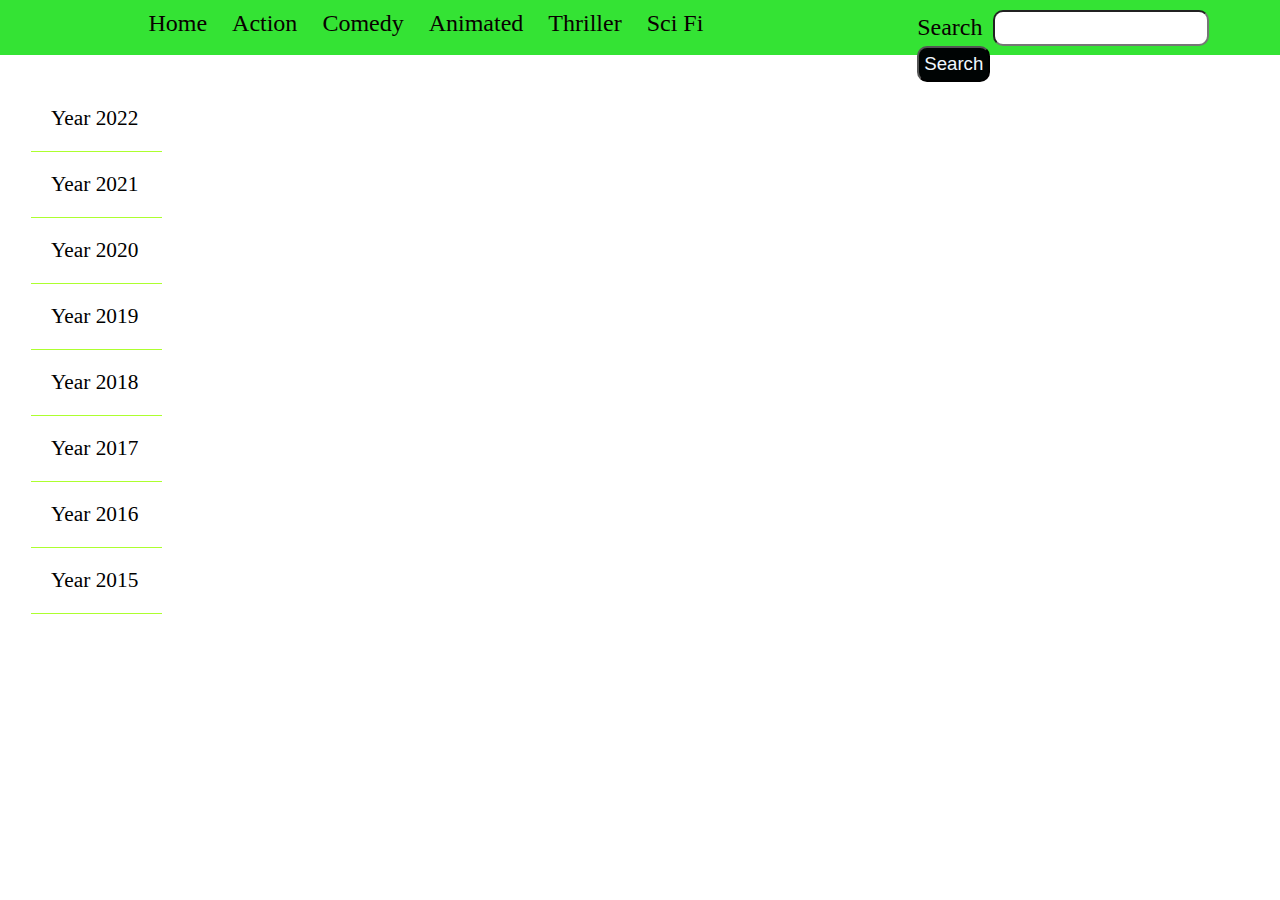
==== index.html @ 85c782cf "movies done" ====
<!DOCTYPE html>
<html lang="en">
<head>
    <meta charset="UTF-8">
    <meta http-equiv="X-UA-Compatible" content="IE=edge">
    <meta name="viewport" content="width=device-width, initial-scale=1.0">
    <link rel="shortcut icon" href="./client/images/movieicon.png" type="image/x-icon">
    <link rel="stylesheet" href="./client/styleSheets/homePage.css">
    <script src="./client/scripts/homePage.js"></script>
    <title>Movie Mix</title>
</head>
<body>
    <div id="navbar">
        <div id="menu">
            <div>Home</div>
            <div id="action"> Action</div>
            <div id="comedy">Comedy</div>
            <div>Animated</div>
            <div>Thriller</div>
            <div>Sci Fi</div>
        </div>
        <div>
            <label for="searchBox">Search</label>
            <input type="text" id="searchBox">
            <button id="searchBtn">Search</button>
        </div>
    </div>
    <div id="main">
        <div id="left">
            <div id="2022">Year 2022</div>
            <div id="2021">Year 2021</div>
            <div id="2020">Year 2020</div>
            <div id="2019">Year 2019</div>
            <div id="2018">Year 2018</div>
            <div id="2017">Year 2017</div>
            <div id="2016">Year 2016</div>
            <div id="2015">Year 2015</div>
        </div>

        <div id="middle">
            <p id="msg"></p>
            <div id="movieData"> </div>
        </div>
        
        <div id="right">

        </div>
    </div>
    
</body>
</html>
---- client/styleSheets/homePage.css ----
body{
    margin: 0;
    padding: 0;
    /* background-color: black; */
}
#navbar{
    background-color: rgb(52, 227, 52);
    display: grid;
    grid-template-columns: 72% 28%;
    height: 35px;
    padding: 10px;
    color: rgb(8, 0, 0);
    font-size: 18pt;
}
#menu{
    display: flex;
    margin-left: auto;
    margin-right: auto;
    width: 75%;
    
}
#menu div{
    margin-left: 25px;
    cursor: pointer;
}
input{
    height: 30px;
    width: 200px;
    border-radius: 10px;
    margin-left: 5px;
    padding-left: 10px;
    font-size: 16pt;
}
button{
    background-color: rgb(0, 4, 4);
    color: aliceblue;
    font-size: 14pt;
    height: auto;
    width: auto;
    border-radius: 10px; 
    padding: 5px;
}
button:hover{
    background-color: rgb(21, 200, 57);
}
#main{
    display: grid;
    grid-template-columns: 15% 70% 15%;
    font-size: 16pt;
    padding: 30px;
}
#left{
    /* background-color: rgb(120, 242, 89); */
    border: 1px solid white;
    padding-right: 50px;
}
#left div{
    border-bottom: 1px solid greenyellow;
    padding: 20px;
    cursor: pointer;
}
#movieData{
    display: grid;
    grid-template-columns: 33.33% 33.33% 33.33%;
}
#movieData div{
    border: 1px solid greenyellow;
    margin: 10px;
    padding: 10px;
    text-align: center;
}
#movieData div > img{
    width: 230px;
    height: 320px;
    display: block;
    margin-left: auto;
    margin-right: auto;
}
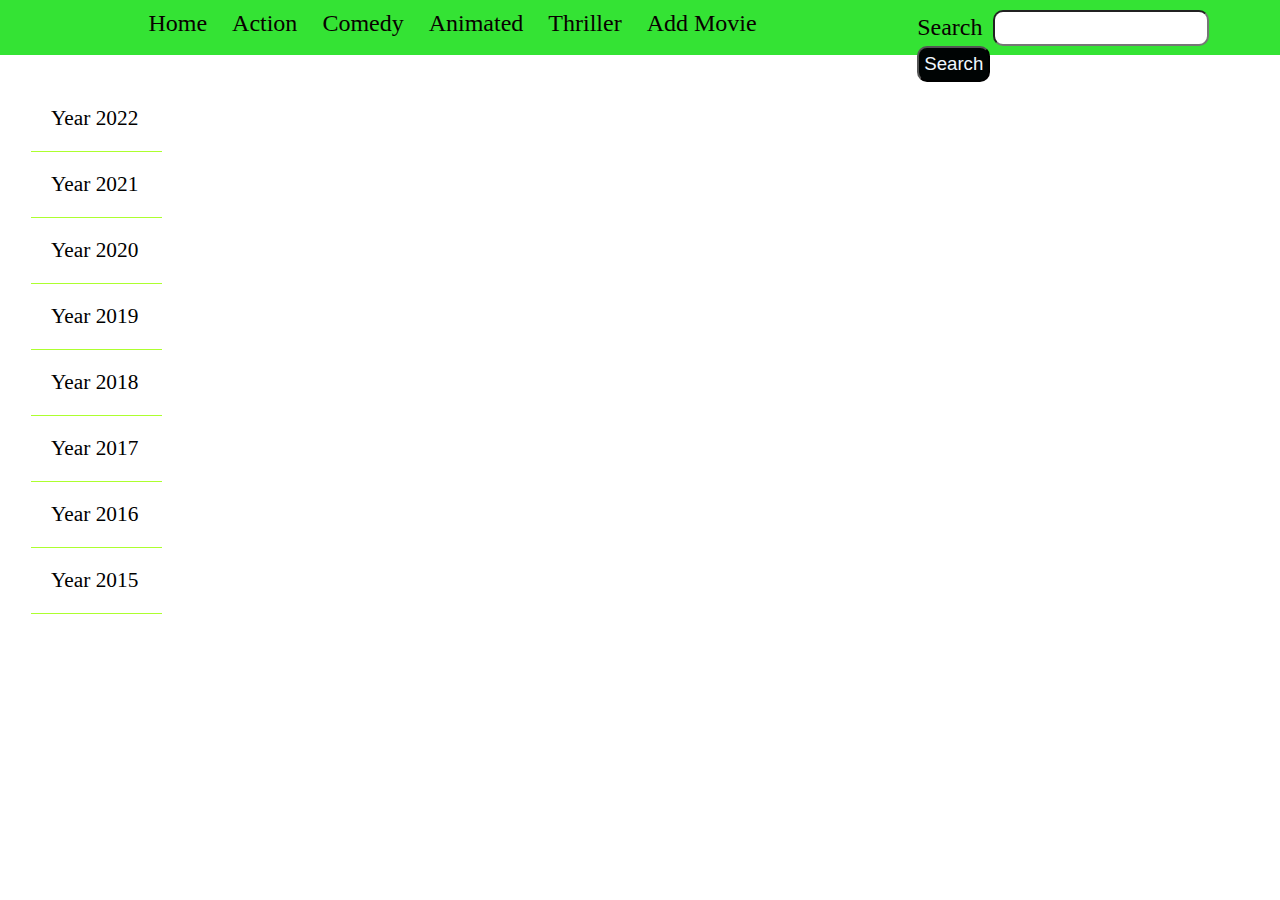
==== commit c1503e36: "rtyu" ====
--- a/index.html
+++ b/index.html
@@ -17,7 +17,7 @@
             <div id="comedy">Comedy</div>
             <div>Animated</div>
             <div>Thriller</div>
-            <div>Sci Fi</div>
+            <div id="addMovi">Add Movie</div>
         </div>
         <div>
             <label for="searchBox">Search</label>
